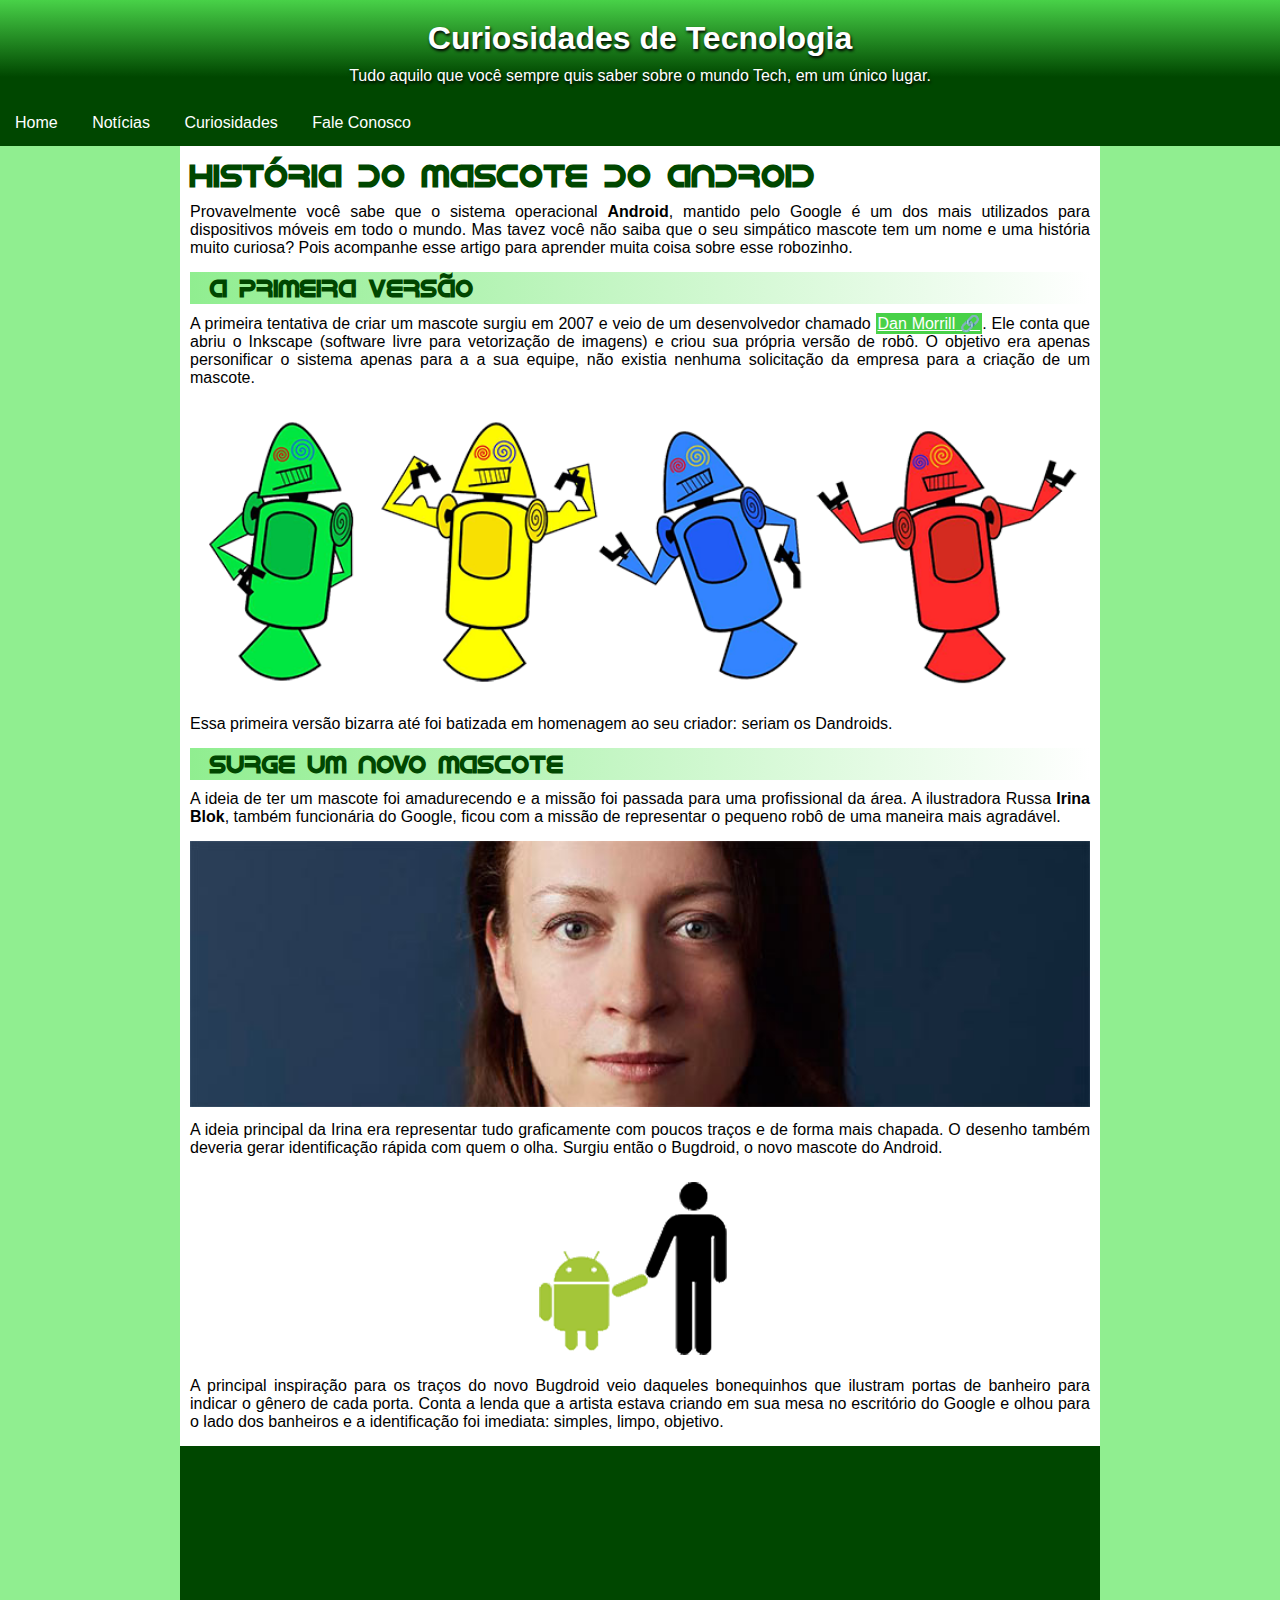
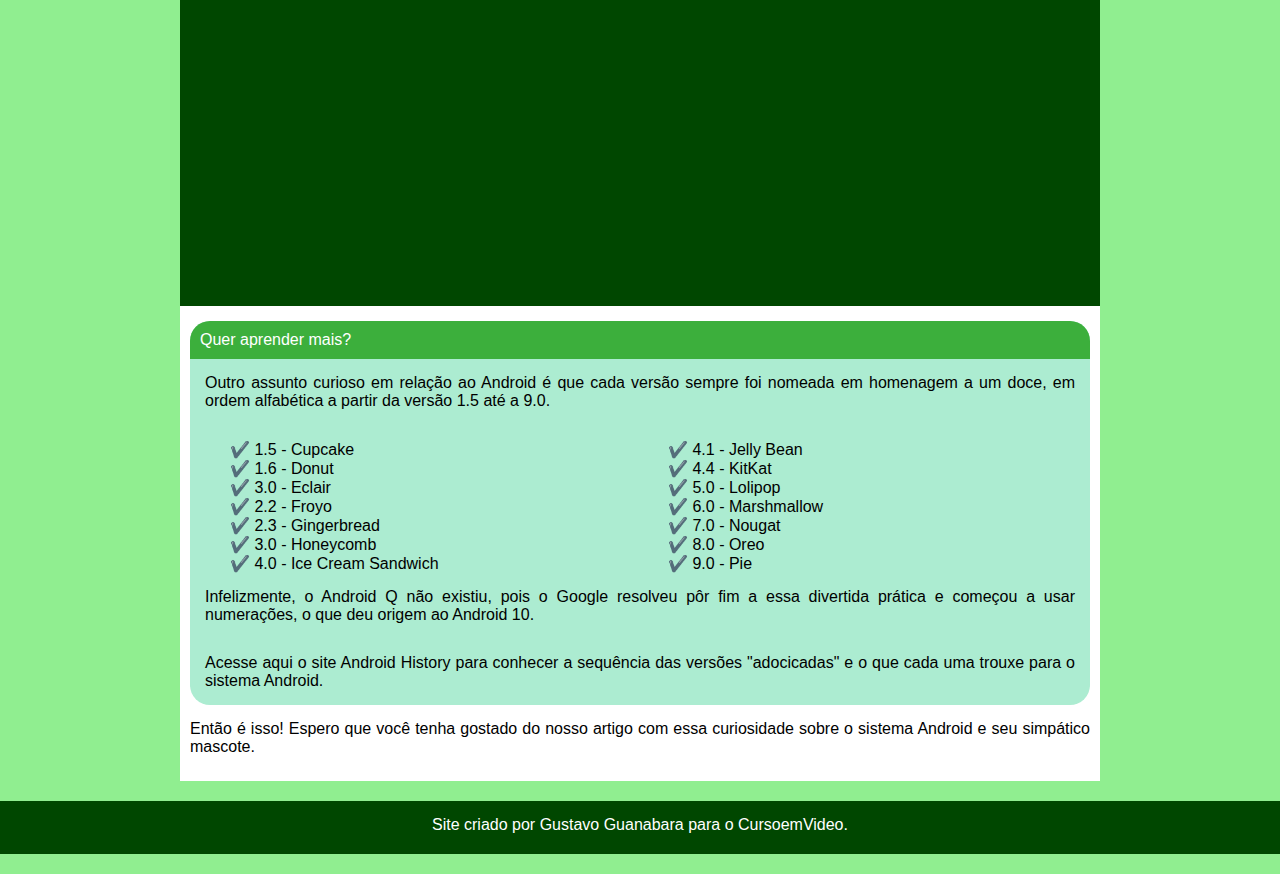
==== index.html @ 705999d4 "novo site" ====
<!DOCTYPE html>
<html lang="pt-br">
<head>
    <meta charset="UTF-8">
    <meta name="viewport" content="width=device-width, initial-scale=1.0">
    <title>Android</title>
    <link rel="shortcut icon" href="imagens/favicon.ico" type="image/x-icon">
    <link rel="stylesheet" href="estilos/style.css">
</head>
<body>
    <header>
        <h1>Curiosidades de Tecnologia</h1>

<p>Tudo aquilo que você sempre quis saber sobre o mundo Tech, em um único lugar.</p>

    </header>
    <nav>
        <a href="#">Home</a>
        <a href="#">Notícias</a>
        <a href="#">Curiosidades</a>
        <a href="#">Fale Conosco</a>
        </nav>
    <main>
        <article>
            <h1>História do Mascote do Android</h1>
            <p>
                Provavelmente você sabe que o sistema operacional <strong>Android</strong>, mantido pelo Google é um dos mais utilizados para dispositivos móveis em todo o mundo. Mas tavez você não saiba que o seu simpático mascote tem um nome e uma história muito curiosa? Pois acompanhe esse artigo para aprender muita coisa sobre esse robozinho.
            </p>
            
            <h2>A primeira versão</h2>
            
            <p>A primeira tentativa de criar um mascote surgiu em 2007 e veio de um desenvolvedor chamado <a href="https://androidcommunity.com/dan-morrill-shows-us-the-android-mascot-that-almost-was-20130103/" target="_blank">Dan Morrill</a>. Ele conta que abriu o Inkscape (software livre para vetorização de imagens) e criou sua própria versão de robô. O objetivo era apenas personificar o sistema apenas para a a sua equipe, não existia nenhuma solicitação da empresa para a criação de um mascote.</p>
            
            <picture>
                
                <source media="(max-width: 600px)" srcset="imagens/dan-droids-pq.png">

                <img src="imagens/dan-droids.png" alt="Imagem dan-droids" style="width: 100%;">
            </picture>
            
            <p>Essa primeira versão bizarra até foi batizada em homenagem ao seu criador: seriam os Dandroids.</p>
            
            <h2>Surge um novo mascote</h2>
            
            <p>A ideia de ter um mascote foi amadurecendo e a missão foi passada para uma profissional da área. A ilustradora Russa <strong>Irina Blok</strong>, também funcionária do Google, ficou com a missão de representar o pequeno robô de uma maneira mais agradável.</p>
            
            <picture>
                <source media="(max-width: 600px)" srcset="imagens/irina-blok-pq.jpg">
                <img src="imagens/irina-blok.jpg" alt="irina-blok" style="width: 100%;"></picture>
            
            <p>A ideia principal da Irina era representar tudo graficamente com poucos traços e de forma mais chapada. O desenho também deveria gerar identificação rápida com quem o olha. Surgiu então o Bugdroid, o novo mascote do Android.</p>
          
            <img class="imagens" src="imagens/bugdroid.png" alt="Bugdroid" >
                
            <p>A principal inspiração para os traços do novo Bugdroid veio daqueles bonequinhos que ilustram portas de banheiro para indicar o gênero de cada porta. Conta a lenda que a artista estava criando em sua mesa no escritório do Google e olhou para o lado dos banheiros e a identificação foi imediata: simples, limpo, objetivo.</p>
            <div class="videos">
            
                <iframe width="560" height="315" src="https://www.youtube.com/embed/D703WB617WE?si=O7QdVwf5OF96kqJ5" title="YouTube video player" frameborder="0" allow="accelerometer; autoplay; clipboard-write; encrypted-media; gyroscope; picture-in-picture; web-share" referrerpolicy="strict-origin-when-cross-origin" allowfullscreen></iframe>
            
            </div>
            
        </article>
        <aside>
            
                <p id="titulo">Quer aprender mais?</p>
            
            
            <p>
                Outro assunto curioso em relação ao Android é que cada versão sempre foi nomeada em homenagem a um doce, em ordem alfabética a partir da versão 1.5 até a 9.0.
                </p>
                
                <div  >
                    <ul style="list-style: none;">
                        <li>1.5 - Cupcake</li>
                        <li>1.6 - Donut</li>
                        <li>3.0 - Eclair</li>
                        <li>2.2 - Froyo</li>
                        <li>2.3 - Gingerbread</li>
                        <li>3.0 - Honeycomb</li>
                        <li>
                            4.0 - Ice Cream Sandwich</li>
                          <li>  4.1 - Jelly Bean
                        </li>
                        <li>4.4 - KitKat</li>
                        <li>5.0 - Lolipop</li>
                        <li>6.0 - Marshmallow</li>
                        <li>7.0 - Nougat</li>
                        <li>8.0 - Oreo</li>
                        <li>9.0 - Pie</li>
                    </ul>
                </div>
                <p>
                Infelizmente, o Android Q não existiu, pois o Google resolveu pôr fim a essa divertida prática e começou a usar numerações, o que deu origem ao Android 10.
                </p>
<p>
                Acesse aqui o site Android History para conhecer a sequência das versões "adocicadas" e o que cada uma trouxe para o sistema Android.
            </p>
        </aside>
        
        <p>
            
            Então é isso! Espero que você tenha gostado do nosso artigo com essa curiosidade sobre o sistema Android e seu simpático mascote.
            
        </p>         
    </main>
    <footer>
        Site criado por Gustavo Guanabara para o CursoemVideo.
    </footer>



</body>
</html>
---- estilos/style.css ----
@charset "UTF-8";

@font-face {
    font-family: android;
    src: url(../fontes/idroid.otf) format('opentype');
}
*{
    margin: 0px;
}

body{
    background-color: lightgreen;
    margin: auto;
    font-family: Arial, Helvetica, sans-serif;
}

header{
    
    color: white;
    margin-bottom: 0px;
    padding: 20px;
    padding-bottom: 10px;
    background-image: linear-gradient( to bottom, #48d148, #004700 70%);
    text-shadow: 1px 2px 3px black;
}
header > h1{
        font-family: 'Segoe UI', Tahoma, Geneva, Verdana, sans-serif;
        text-decoration: none;
        text-align: center;
        
    }
header > p{
    text-align: center;
}
nav{
    background-color: #004700;
    padding-bottom: 10px;

}
nav > a{
    
    text-decoration: none;
    padding: 4px 15px;
    color: white;
    display: inline-block;

    

}
nav > a:hover{
    background-color: rgb(245, 245, 245);
    color: #004700;
    /*border: 1px solid white;*/
    border-radius: 5px;
    box-shadow: 1px 1px 1px rgb(0, 0, 0);
    
}
article a{
    background-color: #48d148;
    color: rgb(255, 255, 255);
    padding: 2px;
}
article a::after{
    content: " 🔗";

}
main{
    max-width: 900px;
    background-color: white;
    margin: auto;
    padding: 10px;
}
article > h1{
    font-family: 'android', sans-serif;
    color: #004700;

}
h2{
    padding: 2px 20px;
    font-family: android, sans-serif;
    color: #004700;
    background-image: linear-gradient(to right, lightgreen, #fff);
}
p{
    text-align: justify;
    margin-bottom: 15px;
    margin-top: 10px;
}


p#titulo{
    border-radius: 20px 20px 0px 0px;
    color: white;
    background-color: #3caf3c;
    padding: 10px;
    margin: 0px;
    
    

}
aside{
    background-color: #acecd1;
   border-radius: 20px;
    margin-top: 10px;
}

aside > p{
    margin: 15px;
    padding-bottom: 15px;
}
main img.imagens{
    display: block;
    margin: auto;
}
div.videos{
    margin: 15px -10px;
    background-color: #004700;
    text-align: center;
    padding: 10px;
    padding-bottom: 50%;
    position: relative;
}
div.videos > iframe{
    position: absolute;
    top: 5%;
    left: 5%;
    width: 90%;
    height: 90%;
}
ul{
    columns: 2;
}
li::before{
    content: "✔️ ";
}

footer{
    background-color: #004700;
    color: white;
    margin: 20px 0px;
    padding-top: 15px;
    padding-bottom: 20px;
    text-align: center;
}
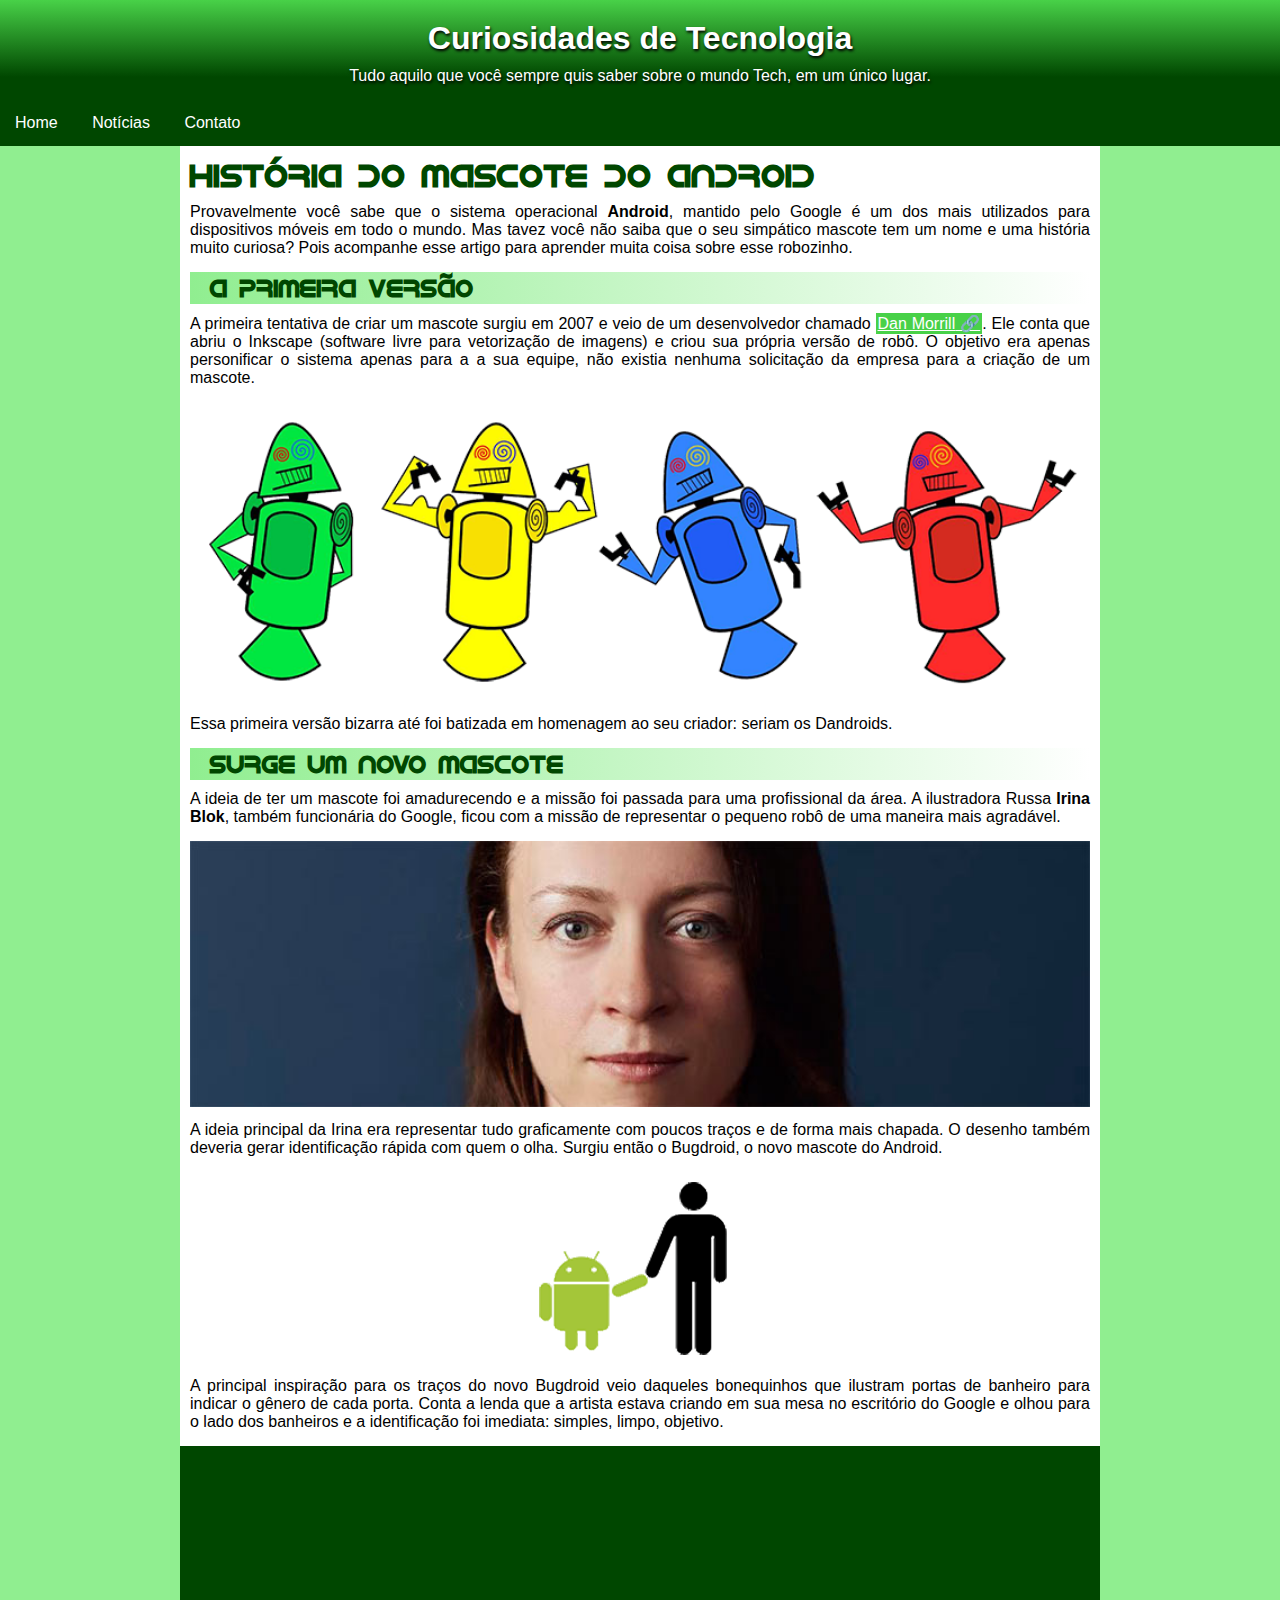
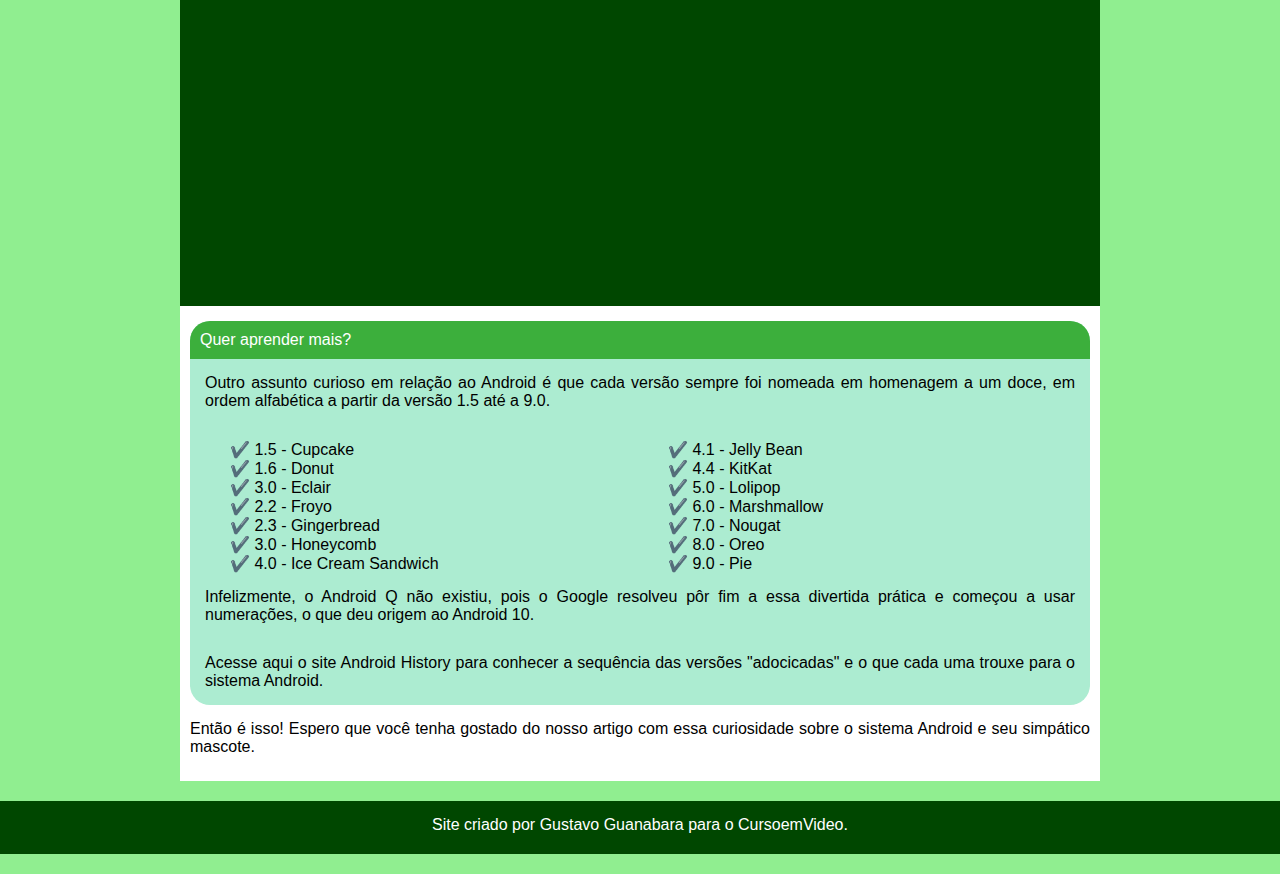
==== commit 6fe82b14: "Update index.html" ====
--- a/index.html
+++ b/index.html
@@ -17,8 +17,7 @@
     <nav>
         <a href="#">Home</a>
         <a href="#">Notícias</a>
-        <a href="#">Curiosidades</a>
-        <a href="#">Fale Conosco</a>
+        <a href="#">Contato</a>
         </nav>
     <main>
         <article>
